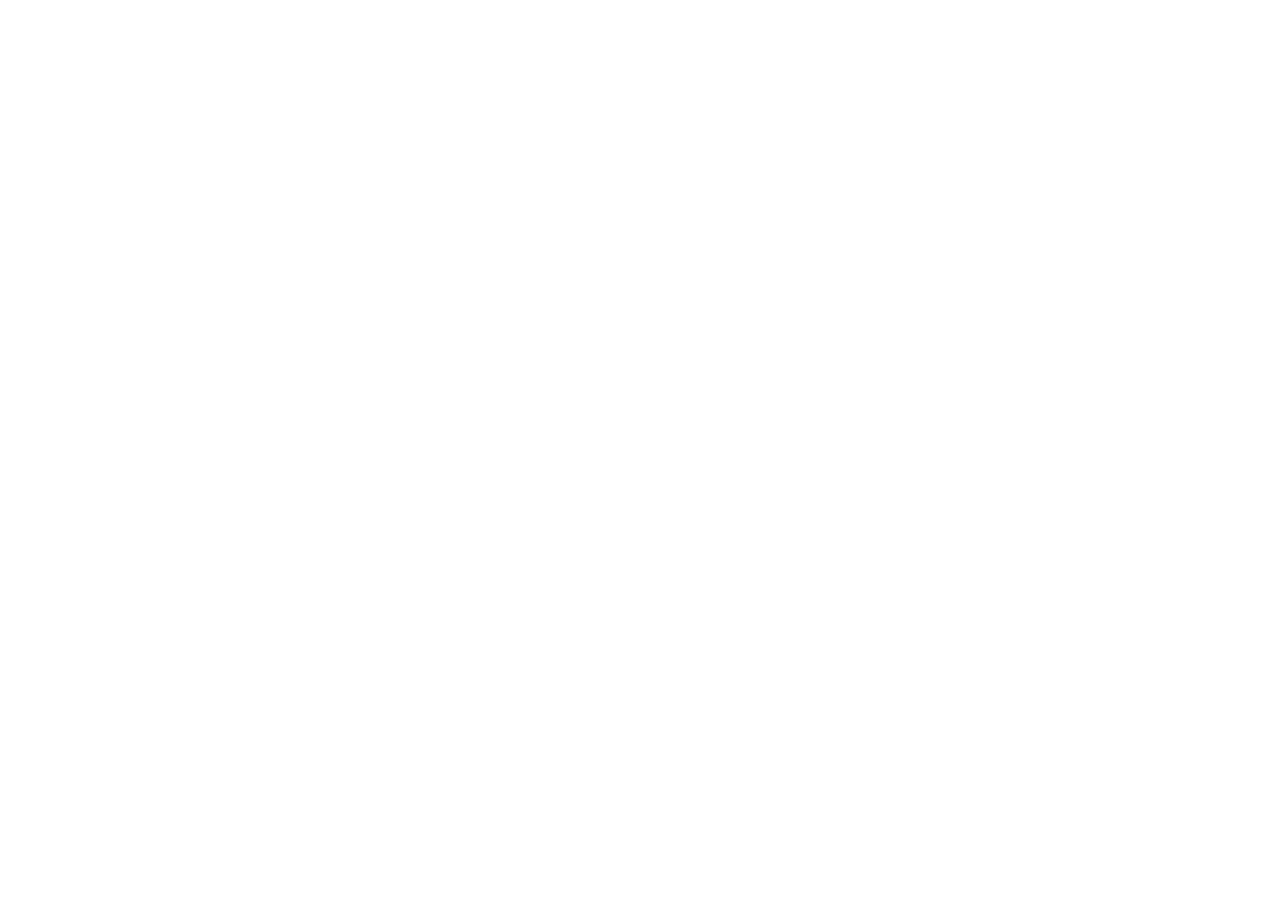
==== index.html @ 5057891f "Recipe Homepage Created I created the basic template for the homepage." ====
<!DOCTYPE html>
<html lang="en">
<head>
    <meta charset="UTF-8">
    <meta name="viewport" content="width=device-width, initial-scale=1.0">
    <title>Odin Recipes</title>
</head>
<body>
    
    
</body>
</html>
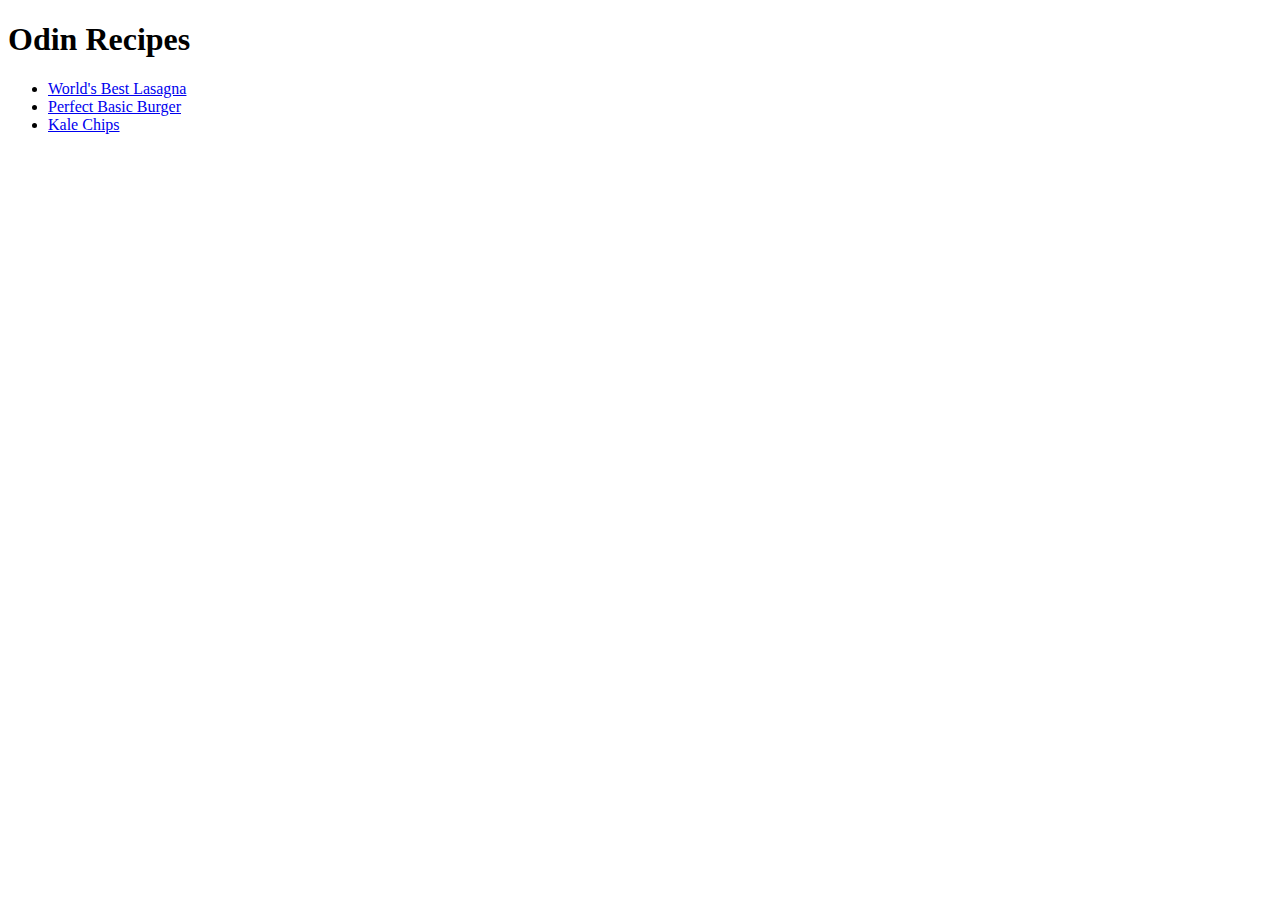
==== commit c213141f: "Add links to Kale and Burger Recipe to Homepage" ====
--- a/index.html
+++ b/index.html
@@ -6,7 +6,14 @@
     <title>Odin Recipes</title>
 </head>
 <body>
+    <h1>Odin Recipes</h1>
+      <ul>
+        <li><a href="recipes/lasagna.html">World's Best Lasagna</a></li>
+        <li><a href="recipes/perfect-basic-burger.html">Perfect Basic Burger</a></li>
+        <li><a href="recipes/kale-chips.html">Kale Chips</a></li>
+      </ul>
     
-    
+
+
 </body>
 </html>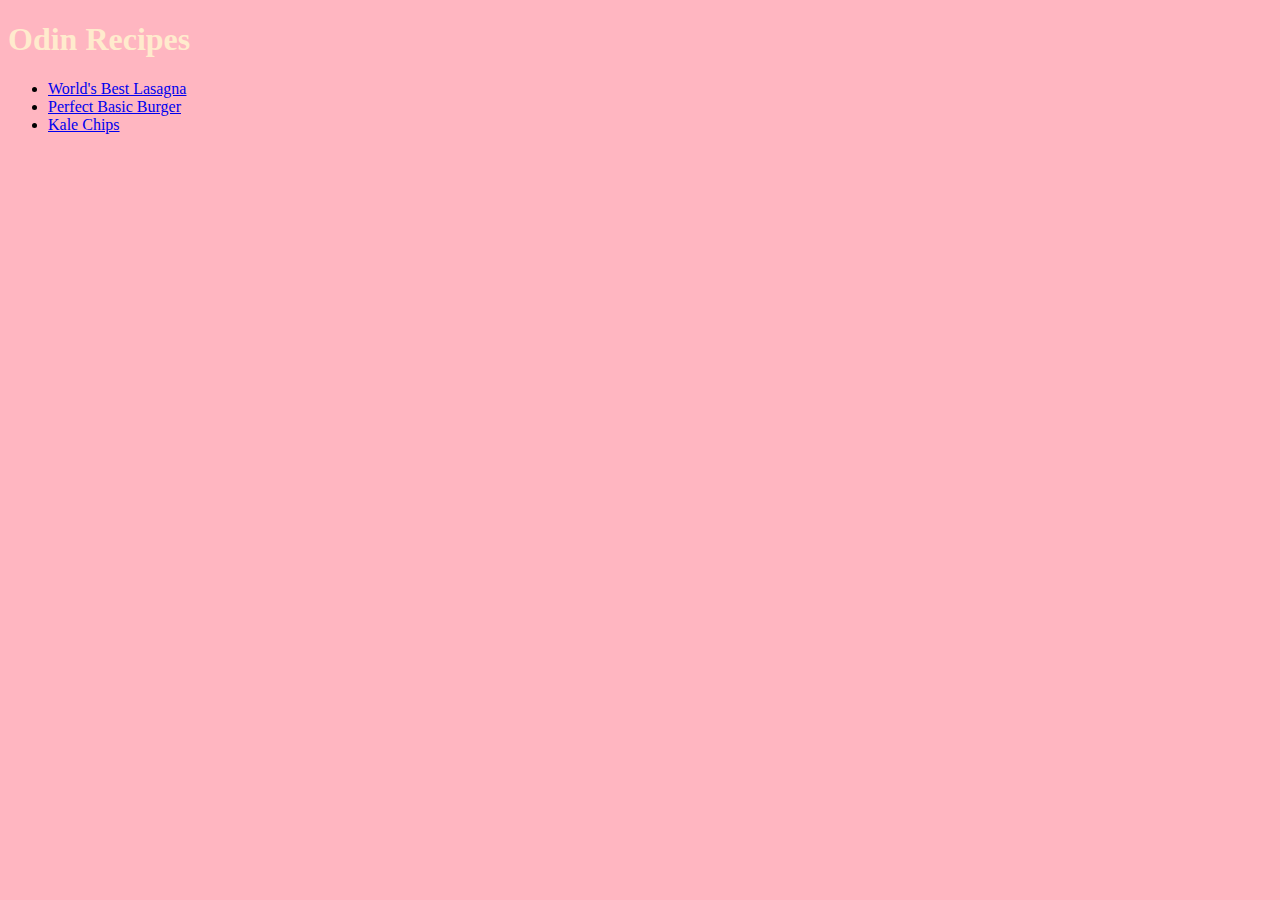
==== commit 189a437f: "Change homepage to add CSS" ====
--- a/index.html
+++ b/index.html
@@ -4,6 +4,7 @@
     <meta charset="UTF-8">
     <meta name="viewport" content="width=device-width, initial-scale=1.0">
     <title>Odin Recipes</title>
+    <link rel="stylesheet" href="style.css">
 </head>
 <body>
     <h1>Odin Recipes</h1>
--- a/style.css
+++ b/style.css
@@ -0,0 +1,3 @@
+body {background-color:lightpink;}
+h1 {color: blanchedalmond;}
+
